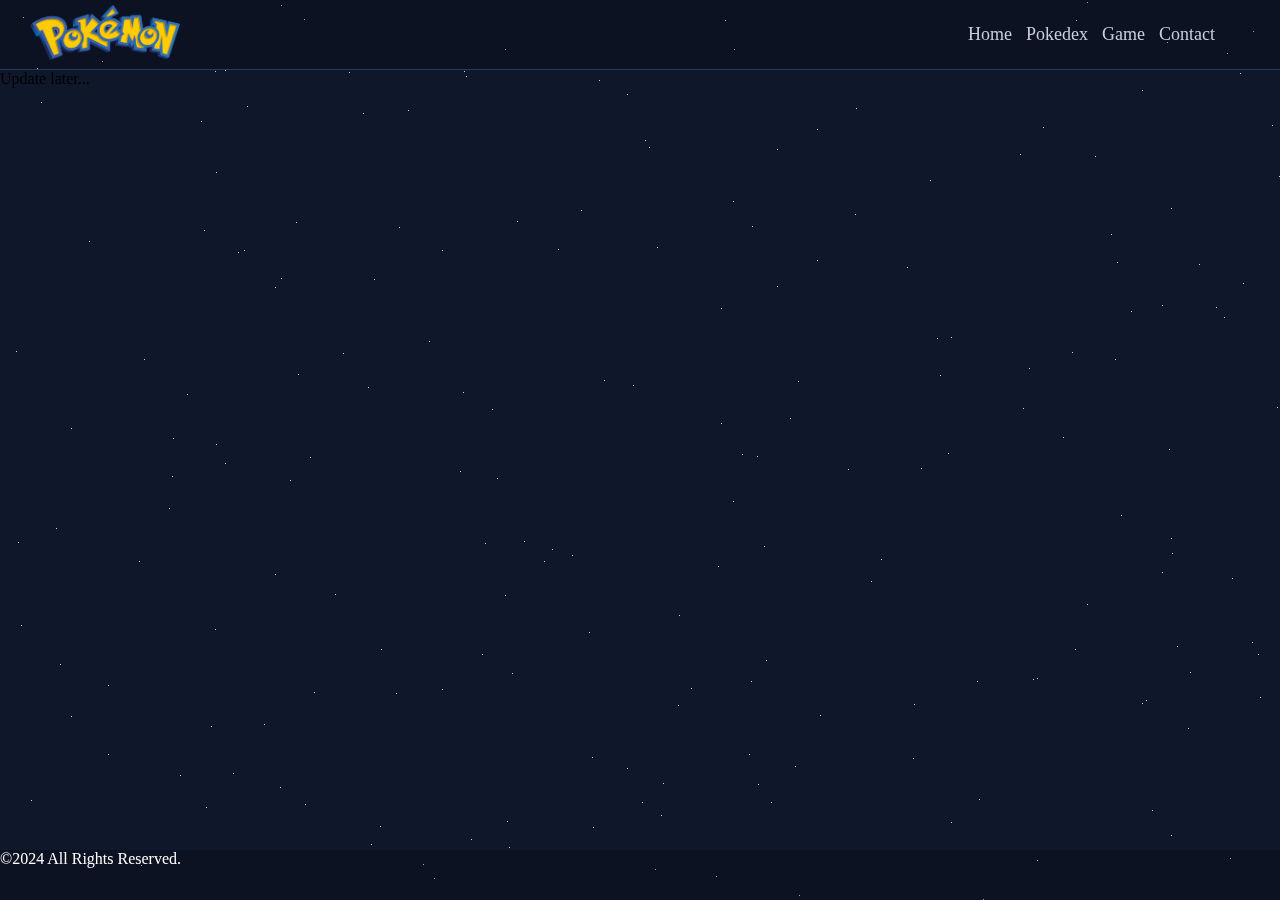
==== pages/contact.html @ b16061f8 "only pokedex" ====
<!DOCTYPE html>
<html lang="en">
<head>
    <meta charset="UTF-8">
    <meta name="viewport" content="width=device-width, initial-scale=1.0">
    <link rel="stylesheet" href="https://cdnjs.cloudflare.com/ajax/libs/font-awesome/6.4.0/css/all.min.css" integrity="sha512-iecdLmaskl7CVkqkXNQ/ZH/XLlvWZOJyj7Yy7tcenmpD1ypASozpmT/E0iPtmFIB46ZmdtAc9eNBvH0H/ZpiBw==" crossorigin="anonymous" referrerpolicy="no-referrer" />
    <link rel="stylesheet" href="../css/style.css">
    <link rel="stylesheet" href="../css/reset.css">
    <link rel="stylesheet" href="../css/universe.css">
    <title>FE2 with love</title>
</head>
<body>
    <div class="container">
        <div class="stars"></div>
        <header>
            <div class="overlay"></div>
            <div class="header_inner">
                <div class="header_icon">
                    <img src="../asset/Pokémon_logo.png" alt="pokemonLogo">
                </div>
                <nav class="header_nav">
                    <a href="../index.html">Home</a>
                    <a href="./pokedex.html">Pokedex</a>
                    <a href="./game.html">Game</a>
                    <a href="./contact.html">Contact</a>
                </nav>
            </div>
        </header>
        <main>
            <div class="main_inner">
                <h2>Update later...</h2>
            </div>
        </main>
        <footer>
            <div class="overlay-f"></div>
            <p class="coryRight">©2024 All Rights Reserved.</p>
        </footer>
    </div>
</body>
<script src="../js/universe.js"></script>
</html>
---- css/style.css ----
body{
    background-color: rgb(15,23,42);
}

header{
    border-bottom: 1px solid rgb(34,59,87); 
}

footer{
    margin-top: auto;
    color: white;
    magin-left: auto;
    height: 50px;
}

header a {
    color: rgb(199,207,219);
}


.container{
    max-width: 1400px;
    min-height: 100vh;
    display: flex;
    flex-direction: column;
    justify-content: center;
}
.header_icon img{
    width: 150px;
    heigth: 50px;
}

.header_inner{
    display: flex; 
    margin: 5px 30px;
    justify-content: space-between;
}

.header_nav{
    margin: auto 0; 
    margin-right: 30px;
}

.header_nav a{
    padding: 0 5px;
    font-size: 18px;
}
---- css/universe.css ----
body {
    background: rgb(15,23,42);
}

.stars {
  position: fixed;
  top: 0;
  left: 0;
  width: 100vw;
  height: 100%;
  z-index: -2;
}

.star {
  position: absolute;
  background: white;
  width: 1px;
  height: 1px;
  opacity: 0.8;
  animation: twinkle 3s infinite;
  z-index: -2;
}

@keyframes twinkle {
  0%, 100% { opacity: 0.8; }
  50% { opacity: 0.2; }
}

header {
  position: relative;
  width: 100%;
}

footer{
  position: relative;
  width: 100%;
}
.overlay{
  position: absolute;
  top: 0;
  left: 0;
  width: 100%;
  height: 100%;
  background: rgba(0, 0, 0, 0.2); 
  z-index: -1;
}

footer .overlay-f {
  position: absolute;
  top: auto;
  left: 0;
  width: 100%;
  height: 50px;
  background: rgba(0, 0, 0, 0.2); 
  z-index: -1;
}
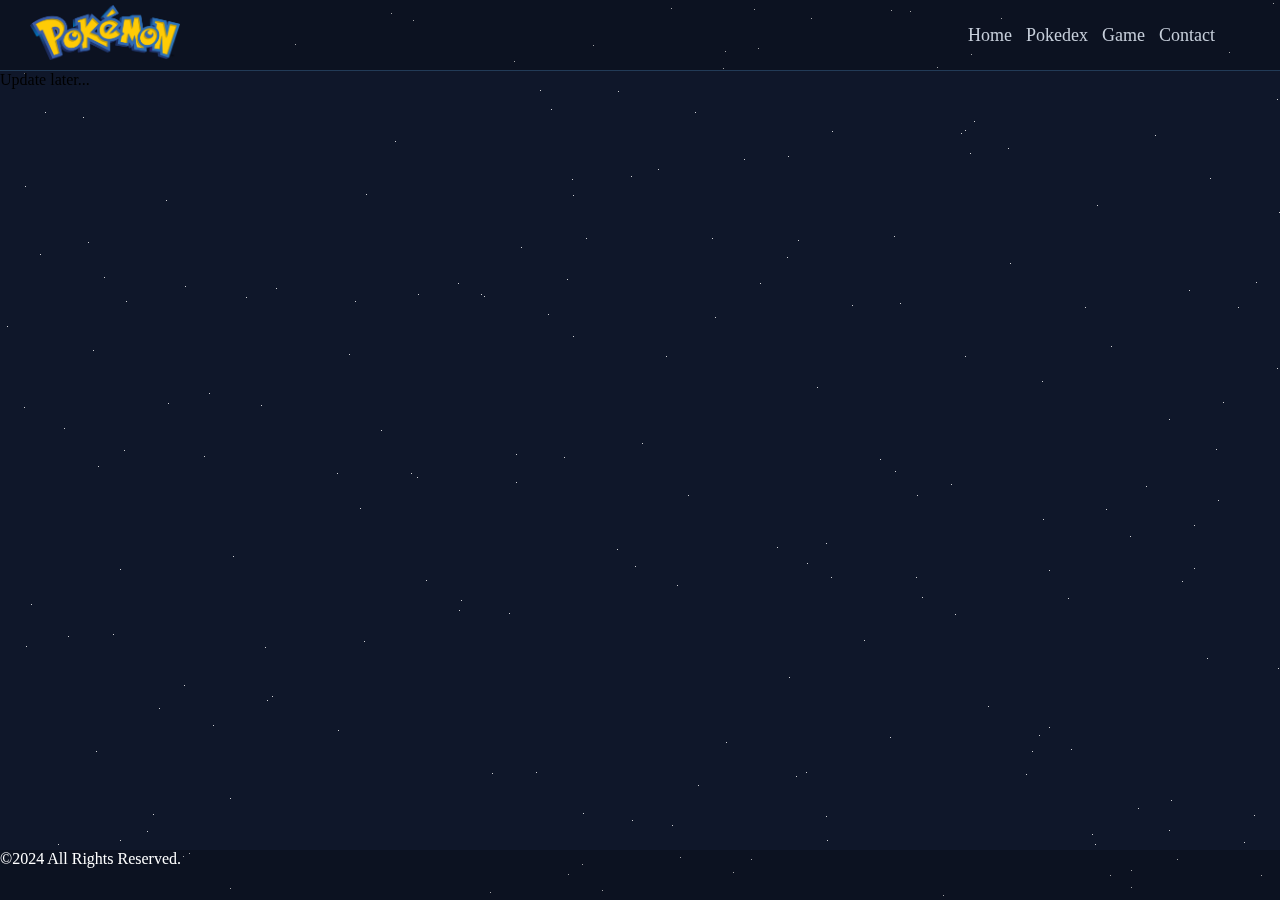
==== commit 283a9b92: "rename" ====
--- a/pages/contact.html
+++ b/pages/contact.html
@@ -7,6 +7,7 @@
     <link rel="stylesheet" href="../css/style.css">
     <link rel="stylesheet" href="../css/reset.css">
     <link rel="stylesheet" href="../css/universe.css">
+    <link rel="shortcut icon" href="../assets/image/pokeBallUni.png" type="image/x-icon">
     <title>FE2 with love</title>
 </head>
 <body>
@@ -16,7 +17,7 @@
             <div class="overlay"></div>
             <div class="header_inner">
                 <div class="header_icon">
-                    <img src="../asset/Pokémon_logo.png" alt="pokemonLogo">
+                    <img src="../assets/image/Pokémon_logo.png" alt="pokemonLogo">
                 </div>
                 <nav class="header_nav">
                     <a href="../index.html">Home</a>
--- a/css/style.css
+++ b/css/style.css
@@ -1,5 +1,5 @@
 body{
-    background-color: rgb(15,23,42);
+    background-color: black;
 }
 
 header{
@@ -34,6 +34,7 @@
     display: flex; 
     margin: 5px 30px;
     justify-content: space-between;
+    height: 60px;
 }
 
 .header_nav{
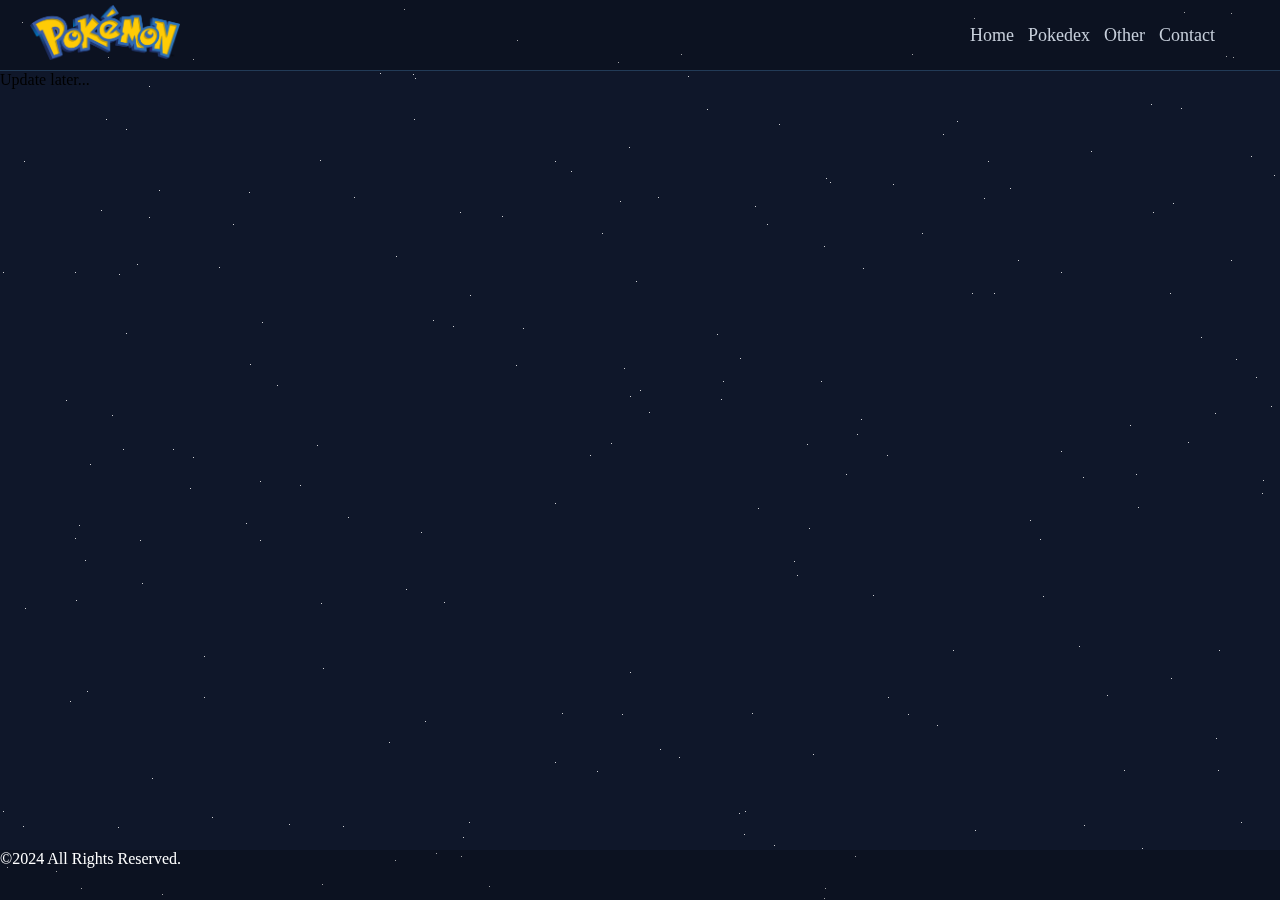
==== commit 52b6dc92: "filter type" ====
--- a/pages/contact.html
+++ b/pages/contact.html
@@ -22,7 +22,7 @@
                 <nav class="header_nav">
                     <a href="../index.html">Home</a>
                     <a href="./pokedex.html">Pokedex</a>
-                    <a href="./game.html">Game</a>
+                    <a href="./other.html">Other</a>
                     <a href="./contact.html">Contact</a>
                 </nav>
             </div>
--- a/css/style.css
+++ b/css/style.css
@@ -1,5 +1,6 @@
 body{
-    background-color: black;
+    /* background-color: rgb(5,11,26); */
+    font-family: 'Rubik', sans-serif;
 }
 
 header{
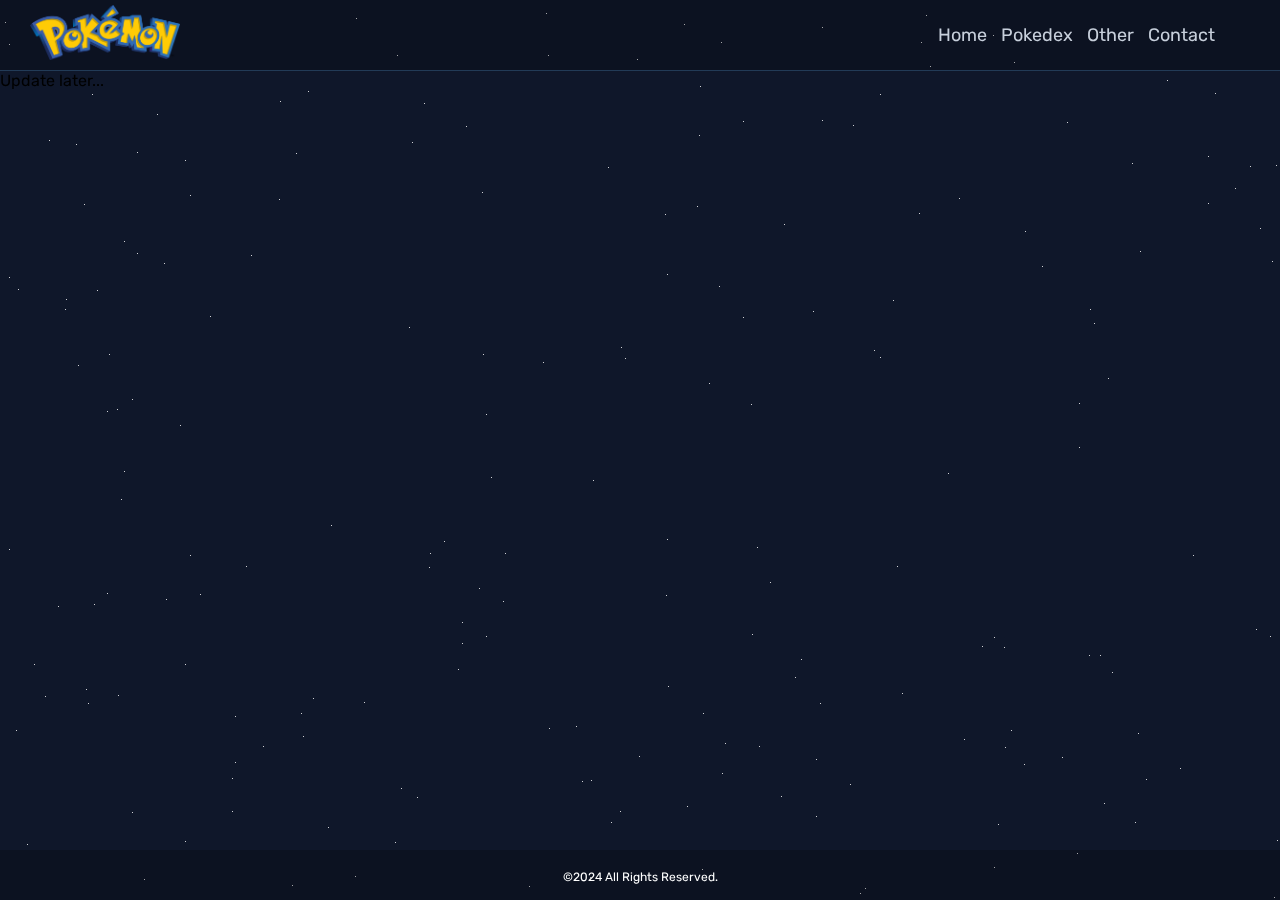
==== commit 970a9e9f: "specific page" ====
--- a/pages/contact.html
+++ b/pages/contact.html
@@ -4,9 +4,12 @@
     <meta charset="UTF-8">
     <meta name="viewport" content="width=device-width, initial-scale=1.0">
     <link rel="stylesheet" href="https://cdnjs.cloudflare.com/ajax/libs/font-awesome/6.4.0/css/all.min.css" integrity="sha512-iecdLmaskl7CVkqkXNQ/ZH/XLlvWZOJyj7Yy7tcenmpD1ypASozpmT/E0iPtmFIB46ZmdtAc9eNBvH0H/ZpiBw==" crossorigin="anonymous" referrerpolicy="no-referrer" />
-    <link rel="stylesheet" href="../css/style.css">
     <link rel="stylesheet" href="../css/reset.css">
     <link rel="stylesheet" href="../css/universe.css">
+    <link rel="stylesheet" href="../css/style.css">
+    <link rel="preconnect" href="https://fonts.googleapis.com">
+    <link rel="preconnect" href="https://fonts.gstatic.com" crossorigin>
+    <link href="https://fonts.googleapis.com/css2?family=Rubik&display=swap" rel="stylesheet">
     <link rel="shortcut icon" href="../assets/image/pokeBallUni.png" type="image/x-icon">
     <title>FE2 with love</title>
 </head>
--- a/css/style.css
+++ b/css/style.css
@@ -1,5 +1,8 @@
 body{
-    /* background-color: rgb(5,11,26); */
+    font-family: 'Rubik', sans-serif;
+}
+
+input{
     font-family: 'Rubik', sans-serif;
 }
 
@@ -12,6 +15,12 @@
     color: white;
     magin-left: auto;
     height: 50px;
+}
+
+.coryRight{
+    padding-top: 20px;
+    font-size:12px;
+    text-align: center;
 }
 
 header a {
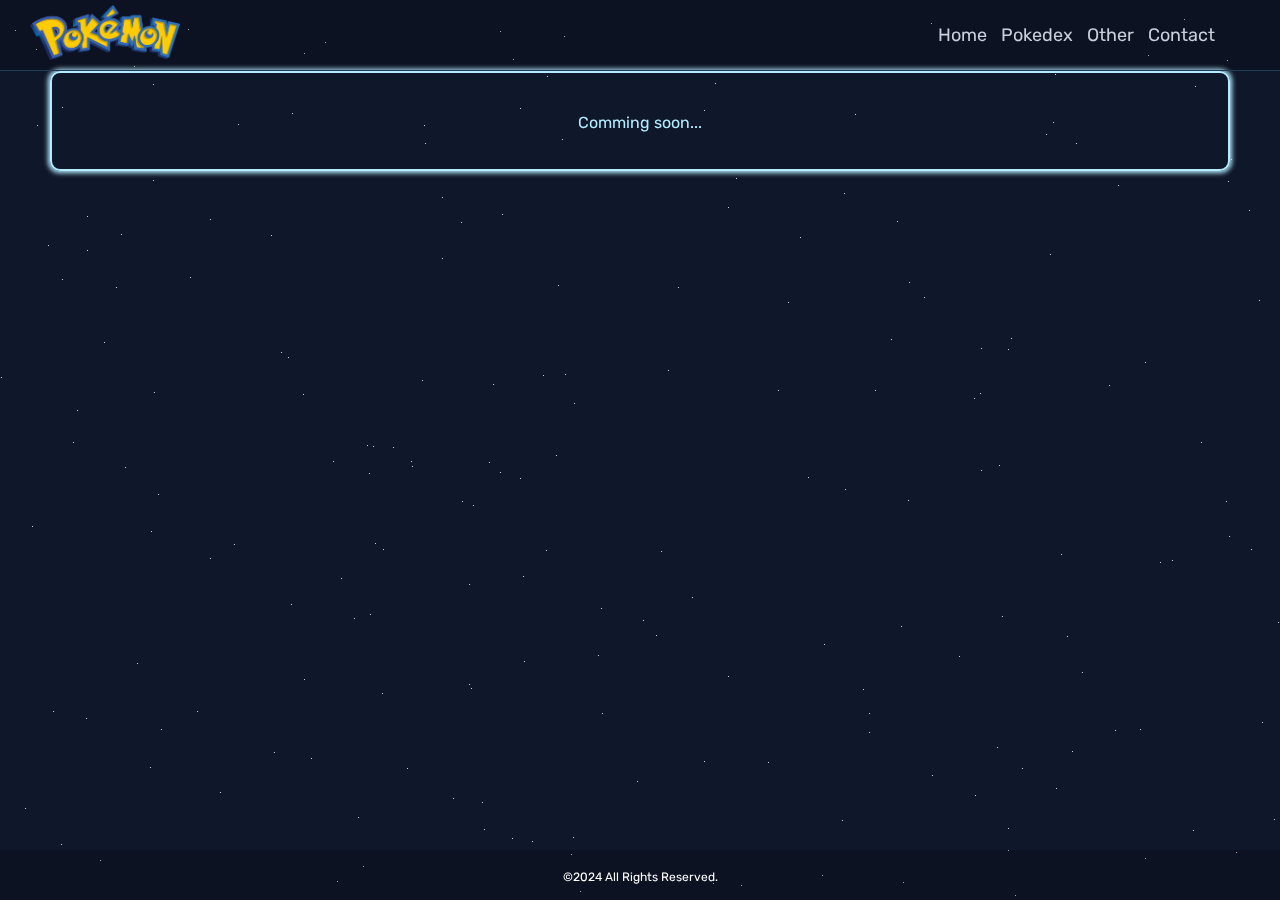
==== commit b6188226: "comming soon" ====
--- a/pages/contact.html
+++ b/pages/contact.html
@@ -7,6 +7,7 @@
     <link rel="stylesheet" href="../css/reset.css">
     <link rel="stylesheet" href="../css/universe.css">
     <link rel="stylesheet" href="../css/style.css">
+    <link rel="stylesheet" href="../css/other.css">
     <link rel="preconnect" href="https://fonts.googleapis.com">
     <link rel="preconnect" href="https://fonts.gstatic.com" crossorigin>
     <link href="https://fonts.googleapis.com/css2?family=Rubik&display=swap" rel="stylesheet">
@@ -32,7 +33,9 @@
         </header>
         <main>
             <div class="main_inner">
-                <h2>Update later...</h2>
+                <div class="main_table">
+                    <p>Comming soon...</p>
+                </div>
             </div>
         </main>
         <footer>
--- a/css/other.css
+++ b/css/other.css
@@ -0,0 +1,49 @@
+.main_Title{
+    text-align: center;
+    font-size: 30px;
+    color: white;
+    margin-top: 20px;
+    text-shadow: 0px 0px 5px rgb(180,235,255);
+}
+
+.main_inner{
+    margin: 0 50px;
+}
+
+.main_table{
+    width: 100%; 
+    min-height: 100px; 
+    border: 2px solid rgb(180,235,255);
+    box-shadow: 0px 0px 5px 2px rgb(180,235,255);
+    background: transparent;
+    border-radius: 10px;
+}
+
+.main_subNav{
+    display: flex;
+    justify-content: flex-start;
+    margin-top: 20px;
+}
+
+.items_nav{
+    border-top-right-radius: 10px;
+    border-top-left-radius: 10px;
+    border: 2px solid rgb(180,235,255);
+    box-shadow: 0px 0px 5px 2px rgb(180,235,255);
+    background: transparent;
+    color: rgb(180,235,255);
+    padding: 8px;
+    min-width: 250px;
+    margin-left: 10px;
+}
+
+.items_nav:hover{ 
+    color: black;
+    background-color: rgb(180,235,255);
+}
+
+.main_table > p{
+    color: rgb(180,235,255);
+    text-align: center;
+    margin-top: 40px;
+}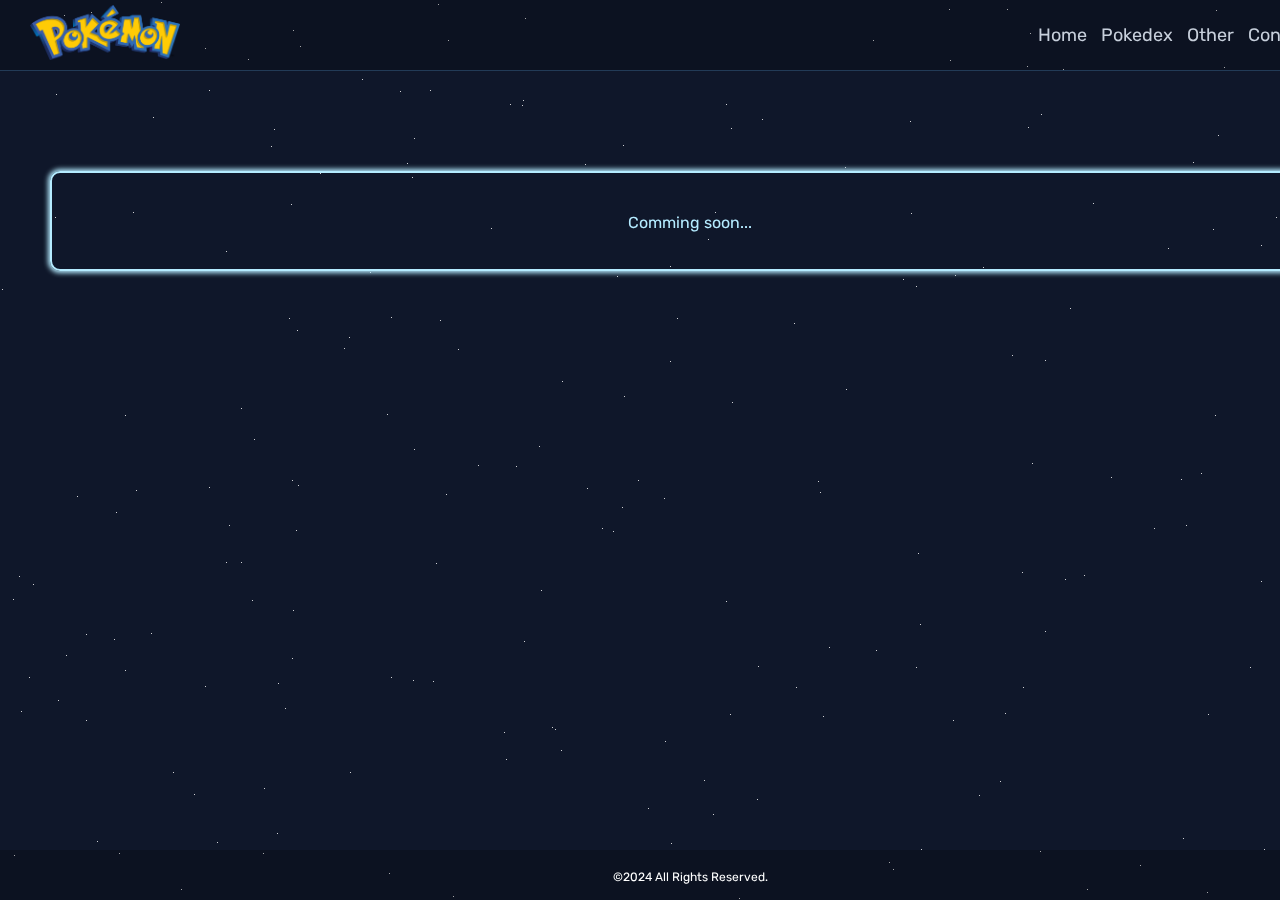
==== commit 186f23fd: "submit" ====
--- a/pages/contact.html
+++ b/pages/contact.html
@@ -5,7 +5,7 @@
     <meta name="viewport" content="width=device-width, initial-scale=1.0">
     <link rel="stylesheet" href="https://cdnjs.cloudflare.com/ajax/libs/font-awesome/6.4.0/css/all.min.css" integrity="sha512-iecdLmaskl7CVkqkXNQ/ZH/XLlvWZOJyj7Yy7tcenmpD1ypASozpmT/E0iPtmFIB46ZmdtAc9eNBvH0H/ZpiBw==" crossorigin="anonymous" referrerpolicy="no-referrer" />
     <link rel="stylesheet" href="../css/reset.css">
-    <link rel="stylesheet" href="../css/universe.css">
+    <link rel="stylesheet" href="../css/background.css">
     <link rel="stylesheet" href="../css/style.css">
     <link rel="stylesheet" href="../css/other.css">
     <link rel="preconnect" href="https://fonts.googleapis.com">
@@ -33,7 +33,7 @@
         </header>
         <main>
             <div class="main_inner">
-                <div class="main_table">
+                <div class="main_table main_contact">
                     <p>Comming soon...</p>
                 </div>
             </div>
@@ -44,5 +44,5 @@
         </footer>
     </div>
 </body>
-<script src="../js/universe.js"></script>
+<script src="../js/background.js"></script>
 </html>--- a/css/background.css
+++ b/css/background.css
@@ -0,0 +1,56 @@
+body {
+    background: rgb(15,23,42);
+}
+
+.stars {
+  position: fixed;
+  top: 0;
+  left: 0;
+  width: 100vw;
+  height: 100%;
+  z-index: -2;
+}
+
+.star {
+  position: absolute;
+  background: white;
+  width: 1px;
+  height: 1px;
+  opacity: 0.8;
+  animation: twinkle 3s infinite;
+  z-index: -2;
+}
+
+@keyframes twinkle {
+  0%, 100% { opacity: 0.8; }
+  50% { opacity: 0.2; }
+}
+
+header {
+  position: relative;
+  width: 100%;
+}
+
+footer{
+  position: relative;
+  width: 100%;
+}
+.overlay{
+  position: absolute;
+  top: 0;
+  left: 0;
+  width: 100%;
+  height: 100%;
+  background: rgba(0, 0, 0, 0.2); 
+  z-index: -1;
+}
+
+footer .overlay-f {
+  position: absolute;
+  top: auto;
+  left: 0;
+  width: 100%;
+  height: 50px;
+  background: rgba(0, 0, 0, 0.2); 
+  z-index: -1;
+}--- a/css/style.css
+++ b/css/style.css
@@ -29,7 +29,7 @@
 
 
 .container{
-    max-width: 1400px;
+    min-width: 1380px;
     min-height: 100vh;
     display: flex;
     flex-direction: column;
--- a/css/other.css
+++ b/css/other.css
@@ -46,4 +46,8 @@
     color: rgb(180,235,255);
     text-align: center;
     margin-top: 40px;
+}
+
+.main_contact{ 
+    margin-top: 100px;
 }